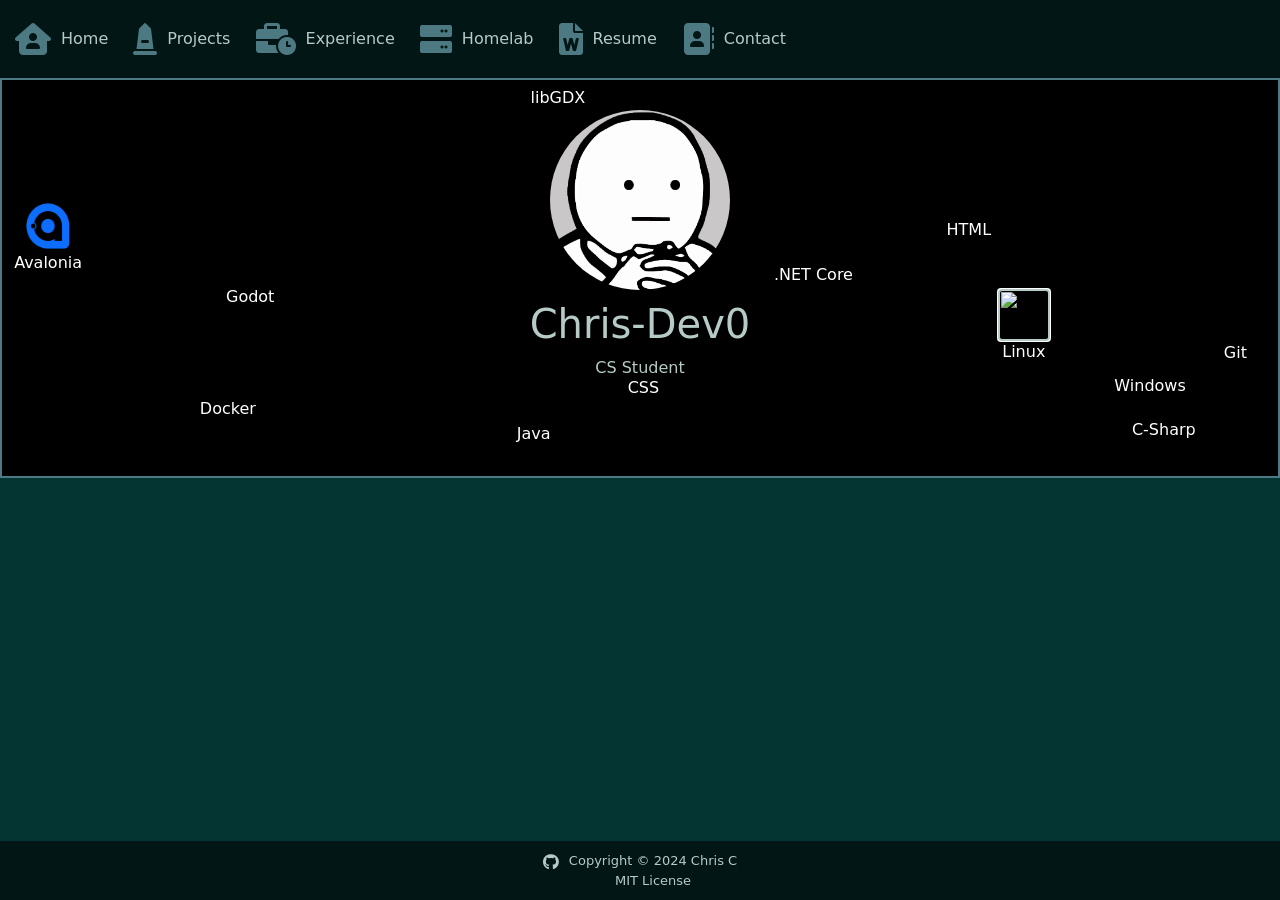
==== index.html @ 185f63dc "feat: Hero section + bouncing skill icons in hero section" ====
<!DOCTYPE html>

<html lang="en-US" xmlns="">

<head>
  <meta charset="utf-8">
  <meta name="viewport" content="width=device-width, initial-scale=1.0">
  <title>Chris-Dev0 Portfolio</title>
  <link rel="apple-touch-icon" sizes="180x180" href="img/favicon_io/apple-touch-icon.png">
  <link rel="icon" type="image/png" sizes="32x32" href="img/favicon_io/favicon-32x32.png">
  <link rel="icon" type="image/png" sizes="16x16" href="img/favicon_io/favicon-16x16.png">
  <link rel="manifest" href="/site.webmanifest">
  <link href="https://cdn.jsdelivr.net/npm/bootstrap@5.3.8/dist/css/bootstrap.min.css" rel="stylesheet"
    integrity="sha384-sRIl4kxILFvY47J16cr9ZwB07vP4J8+LH7qKQnuqkuIAvNWLzeN8tE5YBujZqJLB" crossorigin="anonymous">
  <link rel="stylesheet" type='text/css' href="https://cdn.jsdelivr.net/gh/devicons/devicon@latest/devicon.min.css" />
  <link rel="stylesheet" href="https://cdnjs.cloudflare.com/ajax/libs/font-awesome/6.0.0-beta3/css/all.min.css">
  <link href="style.css" rel="stylesheet" type="text/css" />
</head>

<body>
  <!-- NAVBAR -->
  <header>
    <nav class="navbar">
      <ul class="nav-list">
        <li class="nav-item">
          <a class="nav-link" href="#hero"><i class="fas fa-house-user nav-icon"></i>Home</a>
        </li>
        <li class="nav-item">
          <a class="nav-link" href="#projects"><i class="fas fa-monument nav-icon"></i>Projects</a>
        </li>
        <li class="nav-item">
          <a class="nav-link" href="#experience"><i class="fa-solid fa-business-time nav-icon"></i>Experience</a>
        </li>
        <li class="nav-item">
          <a class="nav-link" href="#homelab"><i class="fas fa-server nav-icon"></i>Homelab</a>
        </li>        
        <li class="nav-item">
          <a class="nav-link" href="#resume"><i class="fas fa-file-word nav-icon"></i>Resume</a>
        </li>
        <li class="nav-item">
          <a class="nav-link" href="#contact"><i class="fas fa-address-book nav-icon"></i>Contact</a>
        </li>
      </ul>
    </nav>
  </header>
  <!-- HERO -->
  <div class="hero-section">
    <div class="hero-info">
      <img src="img/pfp.png" class="" alt="github profile picture" id="hero-image">
      <h1>Chris-Dev0</h1>
      <p>CS Student</p>
    </div>

    <div class="skill-icon" data-speed-x="1" data-speed-y="1">
      <i class="devicon-git-plain colored"></i>
      <p>Git</p>
    </div>
    <div class="skill-icon" data-speed-x="1" data-speed-y="1">
      <i class="devicon-csharp-plain colored"></i>
      <p>C-Sharp</p>
    </div>
    <div class="skill-icon" data-speed-x="1" data-speed-y="1">
      <i class="devicon-java-plain colored"></i>
      <p>Java</p>
    </div>
    <div class="skill-icon" data-speed-x="1" data-speed-y="1">
      <img src="https://cdn.jsdelivr.net/gh/devicons/devicon@latest/icons/linux/linux-original.svg" style="outline: auto;"/>
      <p>Linux</p>
    </div>
    <div class="skill-icon" data-speed-x="1" data-speed-y="1">
      <i class="devicon-html5-plain colored"></i>
      <p>HTML</p>
    </div>
    <div class="skill-icon" data-speed-x="1" data-speed-y="1">
      <i class="devicon-css3-plain colored"></i>
      <p>CSS</p>
    </div>
    <div class="skill-icon" data-speed-x="1" data-speed-y="1">
      <i class="devicon-windows11-original colored"></i>
      <p>Windows</p>
    </div>
    <div class="skill-icon" data-speed-x="1" data-speed-y="1">
      <i class="devicon-godot-plain colored"></i>
      <p>Godot</p>
    </div>
    <div class="skill-icon" data-speed-x="1" data-speed-y="1">
      <i class="devicon-libgdx-plain colored"></i>
      <p>libGDX</p>
    </div>
    <div class="skill-icon" data-speed-x="1" data-speed-y="1">
      <i class="devicon-docker-plain colored"></i>
      <p>Docker</p>
    </div>
    <div class="skill-icon" data-speed-x="1" data-speed-y="1">
      <i class="devicon-dotnetcore-plain colored"></i>
      <p>.NET Core</p>
    </div>
    <div class="skill-icon" data-speed-x="1" data-speed-y="1">
      <img src="img/avalonia-logo.ico" alt="icon"></img>
      <p>Avalonia</p>
    </div>
  </div>

  <footer>
    <div id="footer-div">
      <a href="https://github.com/Chris-Dev0/Chris-Dev0.github.io">
        <i class="fa-brands fa-github"></i>
      </a>
      <div>
        <p>Copyright &copy; 2024 Chris C </p>
        <p>MIT License</p>
      </div>
    </div>
  </footer>


  <script src="https://cdn.jsdelivr.net/npm/bootstrap@5.3.8/dist/js/bootstrap.bundle.min.js"
    integrity="sha384-FKyoEForCGlyvwx9Hj09JcYn3nv7wiPVlz7YYwJrWVcXK/BmnVDxM+D2scQbITxI"
    crossorigin="anonymous"></script>
  <script src="icon-bounce.js"></script>
</body>

</html>
---- style.css ----
body, html {
    height: 100%;
    margin: 0;
    --default-color: #b6cbc7;
    --accent-color: #d7c642;
    --primary-background: #053533;
    --secondary-background: #021616;
    --tertiary-color: #4d7982;
    color: var(--default-color);
    background-color: var(--primary-background);
}
/* NAVBAR */
.navbar
{
    background-color: var(--secondary-background);
    vertical-align: middle;
    display: flex;
    align-items: center;
}
.nav-list
{
    list-style-type: none;
    gap: 20%;
    align-items: center;
    padding: 0px;
    margin: 0px;
}
.nav-item{
    vertical-align: middle;
    padding: 5px;
    display: inline flex;
    text-align: center;
    scale:1.0;
    transition: all 0.3s ease;
}
.nav-item:hover .nav-link,
.nav-item:hover .nav-icon,
.nav-item:focus-within .nav-link,
.nav-item:focus-within .nav-icon{
    color: var(--accent-color);
    scale: 1.05;
    transition: all 0.3s ease;
}
.nav-item:hover, .nav-item:focus-within{
    margin-left: 5px;
    margin-right: 5px;
    transition: all 0.3s ease;
}
.nav-link{
    vertical-align: middle;
}
.nav-link text
{
    vertical-align: middle;
    padding: 10px;
}
.nav-icon {
    color: var(--tertiary-color);
    font-size: 2em;
    vertical-align: middle;
    text-align: center;
    padding: 10px;
}
/* hero */
.hero-section{
    position: relative;
    /* background-color: var(--primary-background); */
    background-color: #000000;
    /* padding: 50px; */
    border: var(--tertiary-color) solid 2px;
    width: 100%;
    height: 400px;
    overflow: hidden;
}
.hero-info{
    position: relative;
    display: flex;
    flex-direction: column;
    align-items: center;
    justify-content: center;
    text-align: center;
    z-index: 2;
    margin: 20px;
}
.hero-info h1, .hero-info p{
    background-color: black;
}
.skill-icon{
    position: absolute;
    transition: none;
    z-index: 1;
    display: flex;
    flex-direction: column;
    align-items: center;
    text-align: center;
}
.skill-icon i{
    font-size: 3em;
}
.skill-icon p{
    font-size:medium;
    color: white;
}
.skill-icon img{
    width: 50px;
    height: 50px;
}
#hero-image{
    border: 10px solid #000000;
    border-radius: 50%;
    width: 200px;
    height: 200px;
}
/* footer */
footer{
    background-color: var(--secondary-background);
    position: fixed;
    bottom: 0;
    width: 100%;
    padding: 10px;
    text-align: center;
}
footer p{
    margin: 0;
    padding: 0;
    font-size:small;
}
footer i{
    color: var(--default-color);
}
#footer-div{
    display: flex;
    justify-content: center;
    gap: 10px;
}
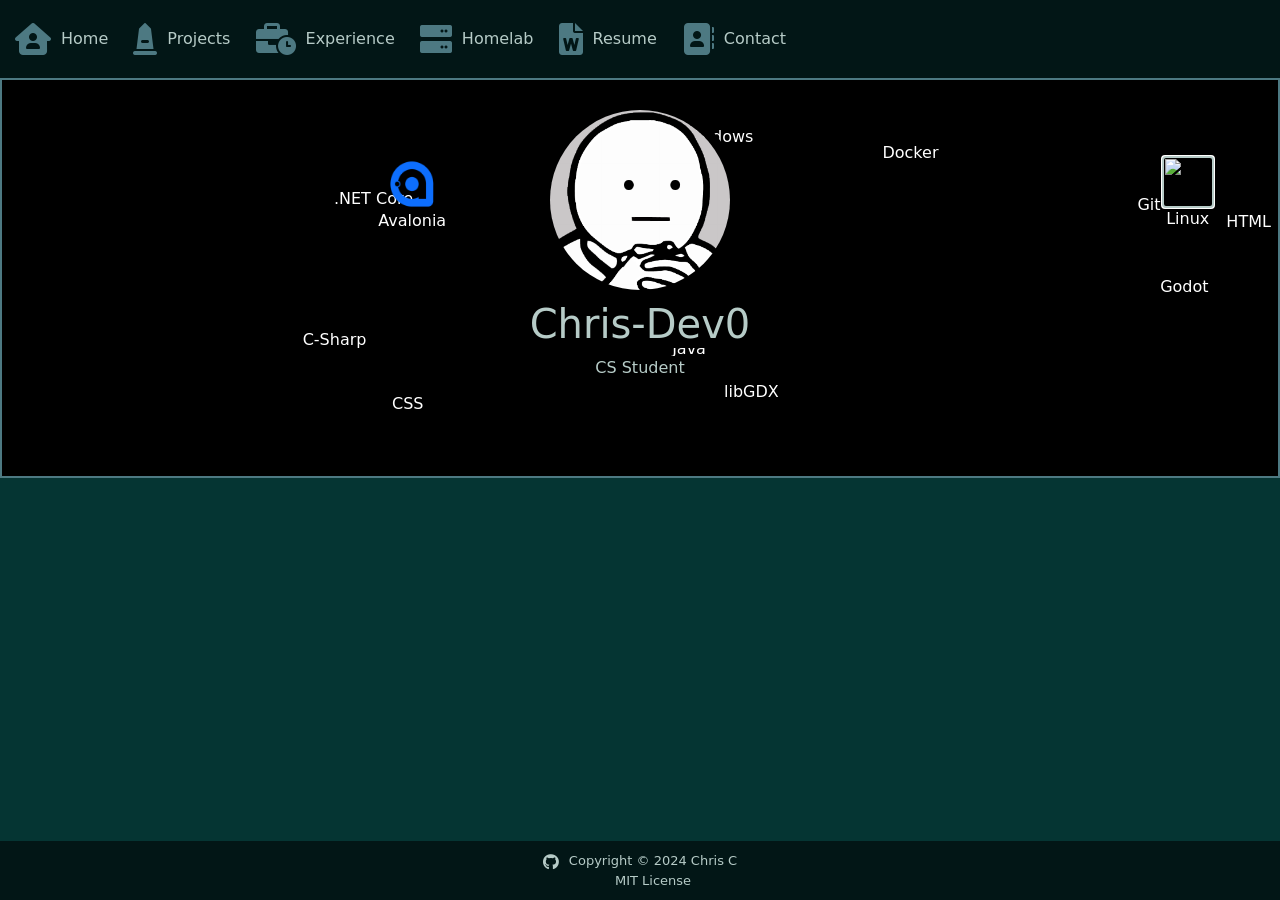
==== commit 78dd4b01: "feat: Loading navbar + footer w/ JS for reusability" ====
--- a/index.html
+++ b/index.html
@@ -19,30 +19,7 @@
 
 <body>
   <!-- NAVBAR -->
-  <header>
-    <nav class="navbar">
-      <ul class="nav-list">
-        <li class="nav-item">
-          <a class="nav-link" href="#hero"><i class="fas fa-house-user nav-icon"></i>Home</a>
-        </li>
-        <li class="nav-item">
-          <a class="nav-link" href="#projects"><i class="fas fa-monument nav-icon"></i>Projects</a>
-        </li>
-        <li class="nav-item">
-          <a class="nav-link" href="#experience"><i class="fa-solid fa-business-time nav-icon"></i>Experience</a>
-        </li>
-        <li class="nav-item">
-          <a class="nav-link" href="#homelab"><i class="fas fa-server nav-icon"></i>Homelab</a>
-        </li>        
-        <li class="nav-item">
-          <a class="nav-link" href="#resume"><i class="fas fa-file-word nav-icon"></i>Resume</a>
-        </li>
-        <li class="nav-item">
-          <a class="nav-link" href="#contact"><i class="fas fa-address-book nav-icon"></i>Contact</a>
-        </li>
-      </ul>
-    </nav>
-  </header>
+  <header id="navbar"></header>
   <!-- HERO -->
   <div class="hero-section">
     <div class="hero-info">
@@ -51,73 +28,65 @@
       <p>CS Student</p>
     </div>
 
-    <div class="skill-icon" data-speed-x="1" data-speed-y="1">
+    <div class="skill-icon">
       <i class="devicon-git-plain colored"></i>
       <p>Git</p>
     </div>
-    <div class="skill-icon" data-speed-x="1" data-speed-y="1">
+    <div class="skill-icon">
       <i class="devicon-csharp-plain colored"></i>
       <p>C-Sharp</p>
     </div>
-    <div class="skill-icon" data-speed-x="1" data-speed-y="1">
+    <div class="skill-icon">
       <i class="devicon-java-plain colored"></i>
       <p>Java</p>
     </div>
-    <div class="skill-icon" data-speed-x="1" data-speed-y="1">
-      <img src="https://cdn.jsdelivr.net/gh/devicons/devicon@latest/icons/linux/linux-original.svg" style="outline: auto;"/>
+    <div class="skill-icon">
+      <img src="https://cdn.jsdelivr.net/gh/devicons/devicon@latest/icons/linux/linux-original.svg"
+        style="outline: auto;" />
       <p>Linux</p>
     </div>
-    <div class="skill-icon" data-speed-x="1" data-speed-y="1">
+    <div class="skill-icon">
       <i class="devicon-html5-plain colored"></i>
       <p>HTML</p>
     </div>
-    <div class="skill-icon" data-speed-x="1" data-speed-y="1">
+    <div class="skill-icon">
       <i class="devicon-css3-plain colored"></i>
       <p>CSS</p>
     </div>
-    <div class="skill-icon" data-speed-x="1" data-speed-y="1">
+    <div class="skill-icon">
       <i class="devicon-windows11-original colored"></i>
       <p>Windows</p>
     </div>
-    <div class="skill-icon" data-speed-x="1" data-speed-y="1">
+    <div class="skill-icon">
       <i class="devicon-godot-plain colored"></i>
       <p>Godot</p>
     </div>
-    <div class="skill-icon" data-speed-x="1" data-speed-y="1">
+    <div class="skill-icon">
       <i class="devicon-libgdx-plain colored"></i>
       <p>libGDX</p>
     </div>
-    <div class="skill-icon" data-speed-x="1" data-speed-y="1">
+    <div class="skill-icon">
       <i class="devicon-docker-plain colored"></i>
       <p>Docker</p>
     </div>
-    <div class="skill-icon" data-speed-x="1" data-speed-y="1">
+    <div class="skill-icon">
       <i class="devicon-dotnetcore-plain colored"></i>
       <p>.NET Core</p>
     </div>
-    <div class="skill-icon" data-speed-x="1" data-speed-y="1">
+    <div class="skill-icon">
       <img src="img/avalonia-logo.ico" alt="icon"></img>
       <p>Avalonia</p>
     </div>
   </div>
 
-  <footer>
-    <div id="footer-div">
-      <a href="https://github.com/Chris-Dev0/Chris-Dev0.github.io">
-        <i class="fa-brands fa-github"></i>
-      </a>
-      <div>
-        <p>Copyright &copy; 2024 Chris C </p>
-        <p>MIT License</p>
-      </div>
-    </div>
-  </footer>
+  <footer id="footer"></footer>
 
 
   <script src="https://cdn.jsdelivr.net/npm/bootstrap@5.3.8/dist/js/bootstrap.bundle.min.js"
     integrity="sha384-FKyoEForCGlyvwx9Hj09JcYn3nv7wiPVlz7YYwJrWVcXK/BmnVDxM+D2scQbITxI"
     crossorigin="anonymous"></script>
   <script src="icon-bounce.js"></script>
+  <script src="main.js"></script>
 </body>
 
 </html>
--- a/style.css
+++ b/style.css
@@ -9,58 +9,7 @@
     color: var(--default-color);
     background-color: var(--primary-background);
 }
-/* NAVBAR */
-.navbar
-{
-    background-color: var(--secondary-background);
-    vertical-align: middle;
-    display: flex;
-    align-items: center;
-}
-.nav-list
-{
-    list-style-type: none;
-    gap: 20%;
-    align-items: center;
-    padding: 0px;
-    margin: 0px;
-}
-.nav-item{
-    vertical-align: middle;
-    padding: 5px;
-    display: inline flex;
-    text-align: center;
-    scale:1.0;
-    transition: all 0.3s ease;
-}
-.nav-item:hover .nav-link,
-.nav-item:hover .nav-icon,
-.nav-item:focus-within .nav-link,
-.nav-item:focus-within .nav-icon{
-    color: var(--accent-color);
-    scale: 1.05;
-    transition: all 0.3s ease;
-}
-.nav-item:hover, .nav-item:focus-within{
-    margin-left: 5px;
-    margin-right: 5px;
-    transition: all 0.3s ease;
-}
-.nav-link{
-    vertical-align: middle;
-}
-.nav-link text
-{
-    vertical-align: middle;
-    padding: 10px;
-}
-.nav-icon {
-    color: var(--tertiary-color);
-    font-size: 2em;
-    vertical-align: middle;
-    text-align: center;
-    padding: 10px;
-}
+
 /* hero */
 .hero-section{
     position: relative;
@@ -111,25 +60,3 @@
     width: 200px;
     height: 200px;
 }
-/* footer */
-footer{
-    background-color: var(--secondary-background);
-    position: fixed;
-    bottom: 0;
-    width: 100%;
-    padding: 10px;
-    text-align: center;
-}
-footer p{
-    margin: 0;
-    padding: 0;
-    font-size:small;
-}
-footer i{
-    color: var(--default-color);
-}
-#footer-div{
-    display: flex;
-    justify-content: center;
-    gap: 10px;
-}
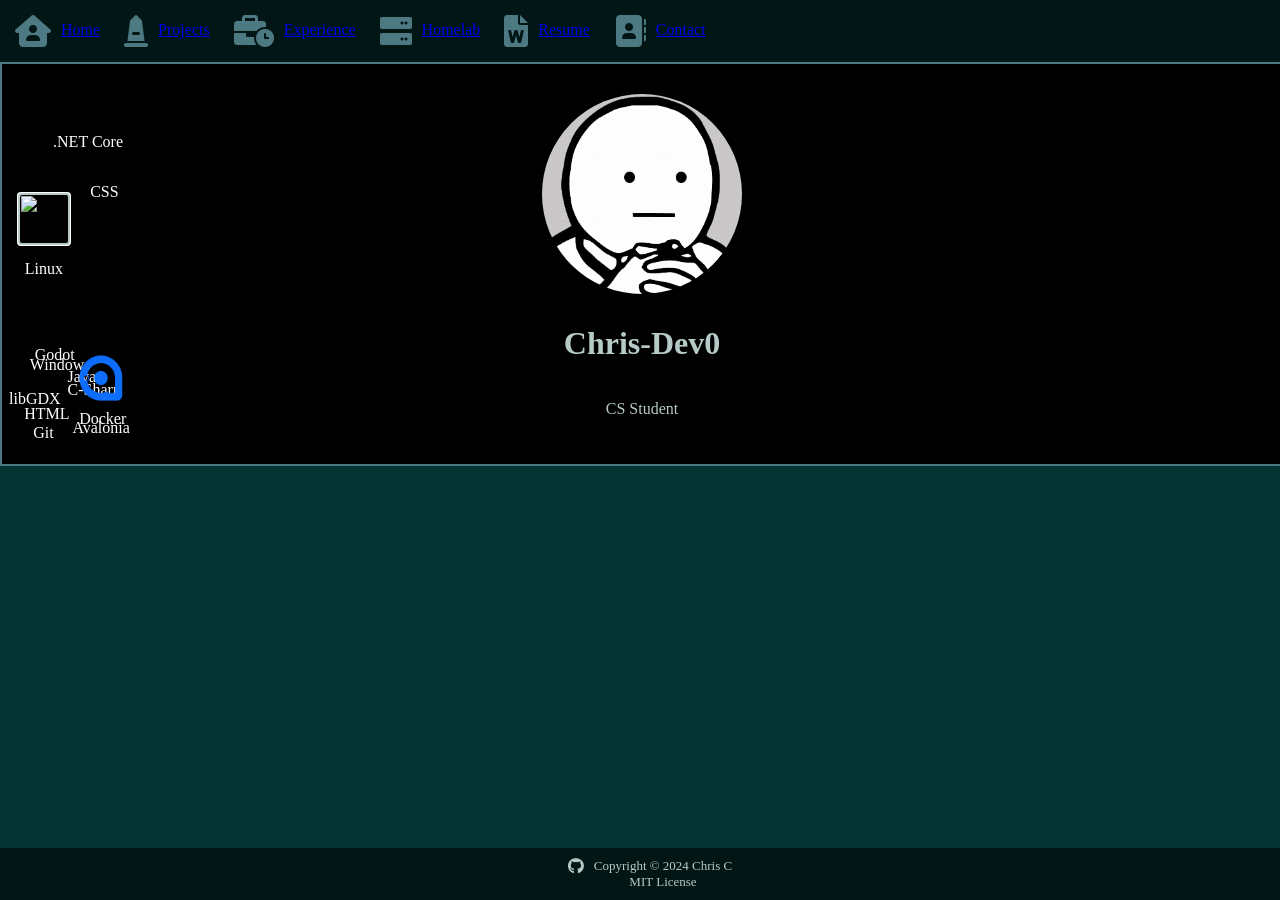
==== commit e7a4809b: "feat: Load head content w/ JS" ====
--- a/index.html
+++ b/index.html
@@ -2,19 +2,10 @@
 
 <html lang="en-US" xmlns="">
 
-<head>
+<head id="head">
   <meta charset="utf-8">
   <meta name="viewport" content="width=device-width, initial-scale=1.0">
   <title>Chris-Dev0 Portfolio</title>
-  <link rel="apple-touch-icon" sizes="180x180" href="img/favicon_io/apple-touch-icon.png">
-  <link rel="icon" type="image/png" sizes="32x32" href="img/favicon_io/favicon-32x32.png">
-  <link rel="icon" type="image/png" sizes="16x16" href="img/favicon_io/favicon-16x16.png">
-  <link rel="manifest" href="/site.webmanifest">
-  <link href="https://cdn.jsdelivr.net/npm/bootstrap@5.3.8/dist/css/bootstrap.min.css" rel="stylesheet"
-    integrity="sha384-sRIl4kxILFvY47J16cr9ZwB07vP4J8+LH7qKQnuqkuIAvNWLzeN8tE5YBujZqJLB" crossorigin="anonymous">
-  <link rel="stylesheet" type='text/css' href="https://cdn.jsdelivr.net/gh/devicons/devicon@latest/devicon.min.css" />
-  <link rel="stylesheet" href="https://cdnjs.cloudflare.com/ajax/libs/font-awesome/6.0.0-beta3/css/all.min.css">
-  <link href="style.css" rel="stylesheet" type="text/css" />
 </head>
 
 <body>
@@ -78,10 +69,7 @@
       <p>Avalonia</p>
     </div>
   </div>
-
   <footer id="footer"></footer>
-
-
   <script src="https://cdn.jsdelivr.net/npm/bootstrap@5.3.8/dist/js/bootstrap.bundle.min.js"
     integrity="sha384-FKyoEForCGlyvwx9Hj09JcYn3nv7wiPVlz7YYwJrWVcXK/BmnVDxM+D2scQbITxI"
     crossorigin="anonymous"></script>
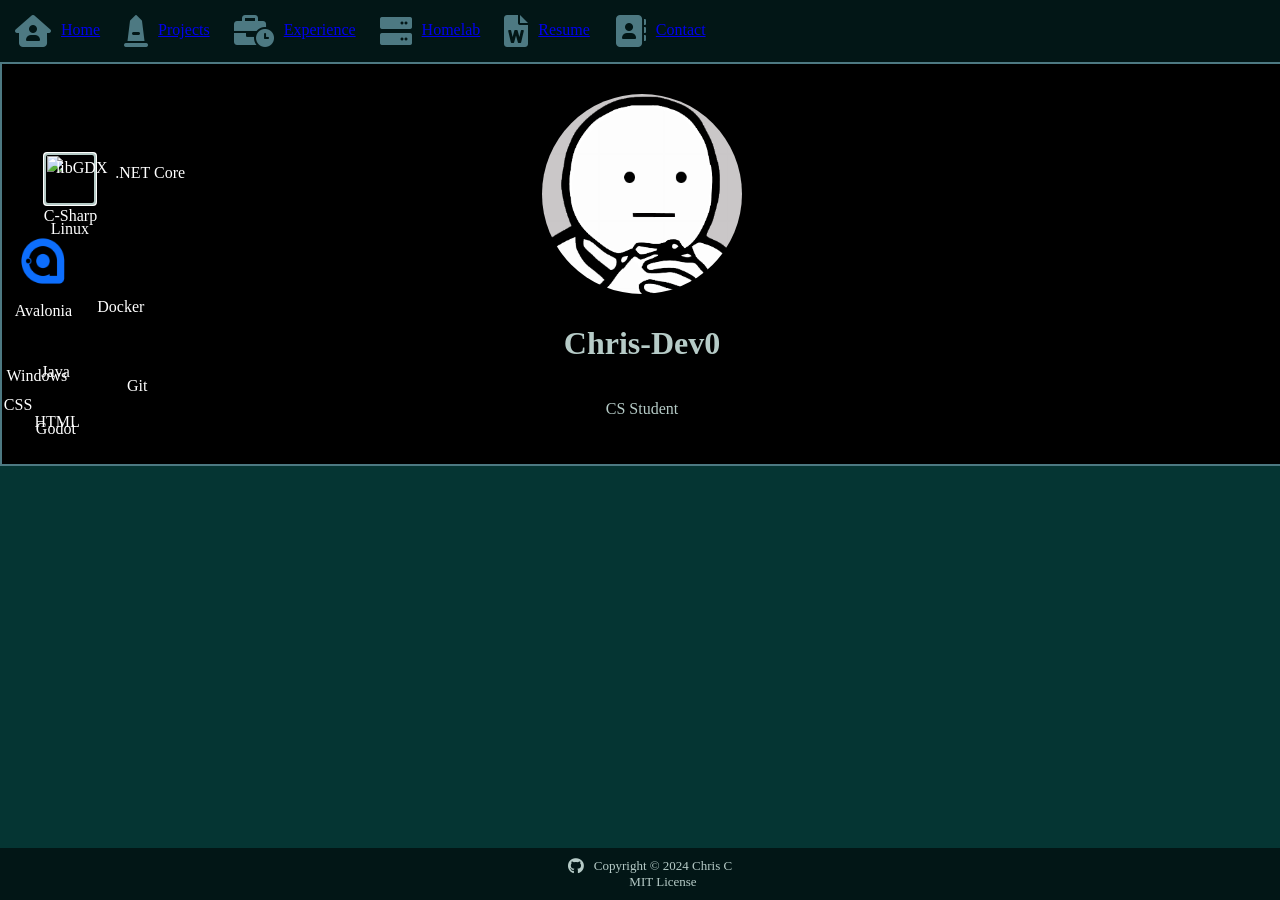
==== commit 7429e216: "fix: WIP project layouts" ====
--- a/index.html
+++ b/index.html
@@ -6,6 +6,7 @@
   <meta charset="utf-8">
   <meta name="viewport" content="width=device-width, initial-scale=1.0">
   <title>Chris-Dev0 Portfolio</title>
+  
 </head>
 
 <body>
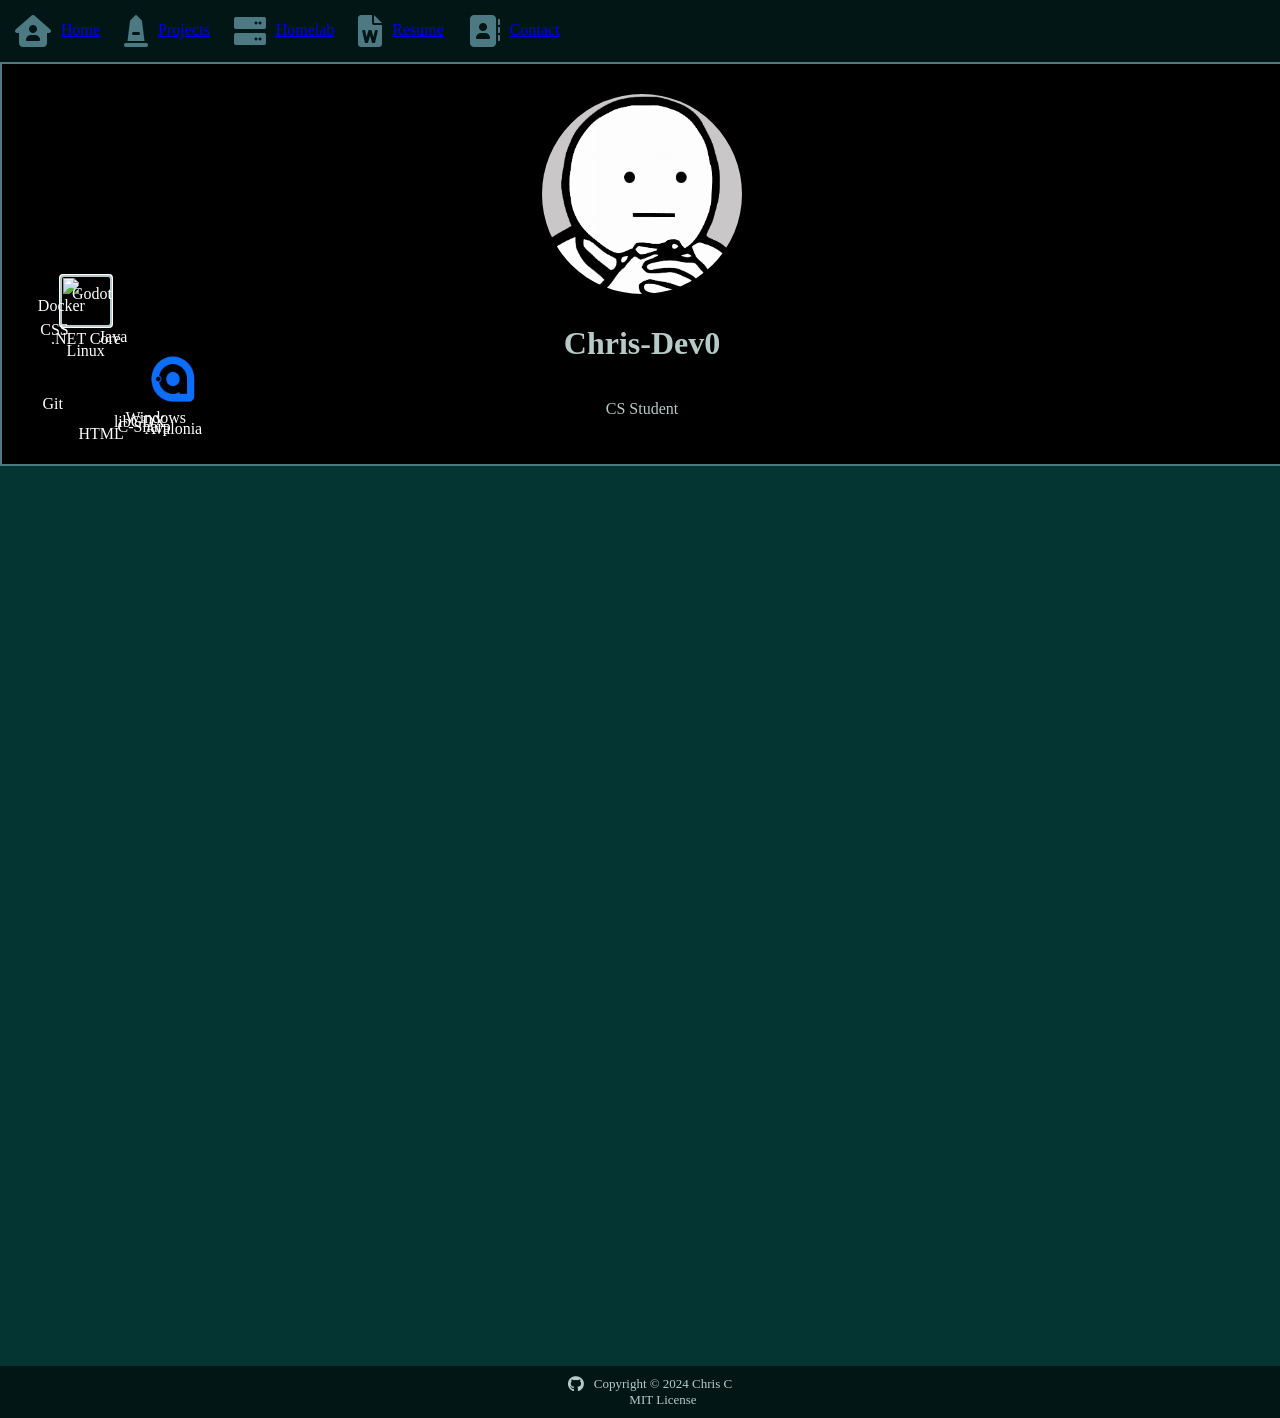
==== commit c92e89ae: "feat: Added project info" ====
--- a/index.html
+++ b/index.html
@@ -70,6 +70,7 @@
       <p>Avalonia</p>
     </div>
   </div>
+  <div style="height: 100%;"></div>
   <footer id="footer"></footer>
   <script src="https://cdn.jsdelivr.net/npm/bootstrap@5.3.8/dist/js/bootstrap.bundle.min.js"
     integrity="sha384-FKyoEForCGlyvwx9Hj09JcYn3nv7wiPVlz7YYwJrWVcXK/BmnVDxM+D2scQbITxI"
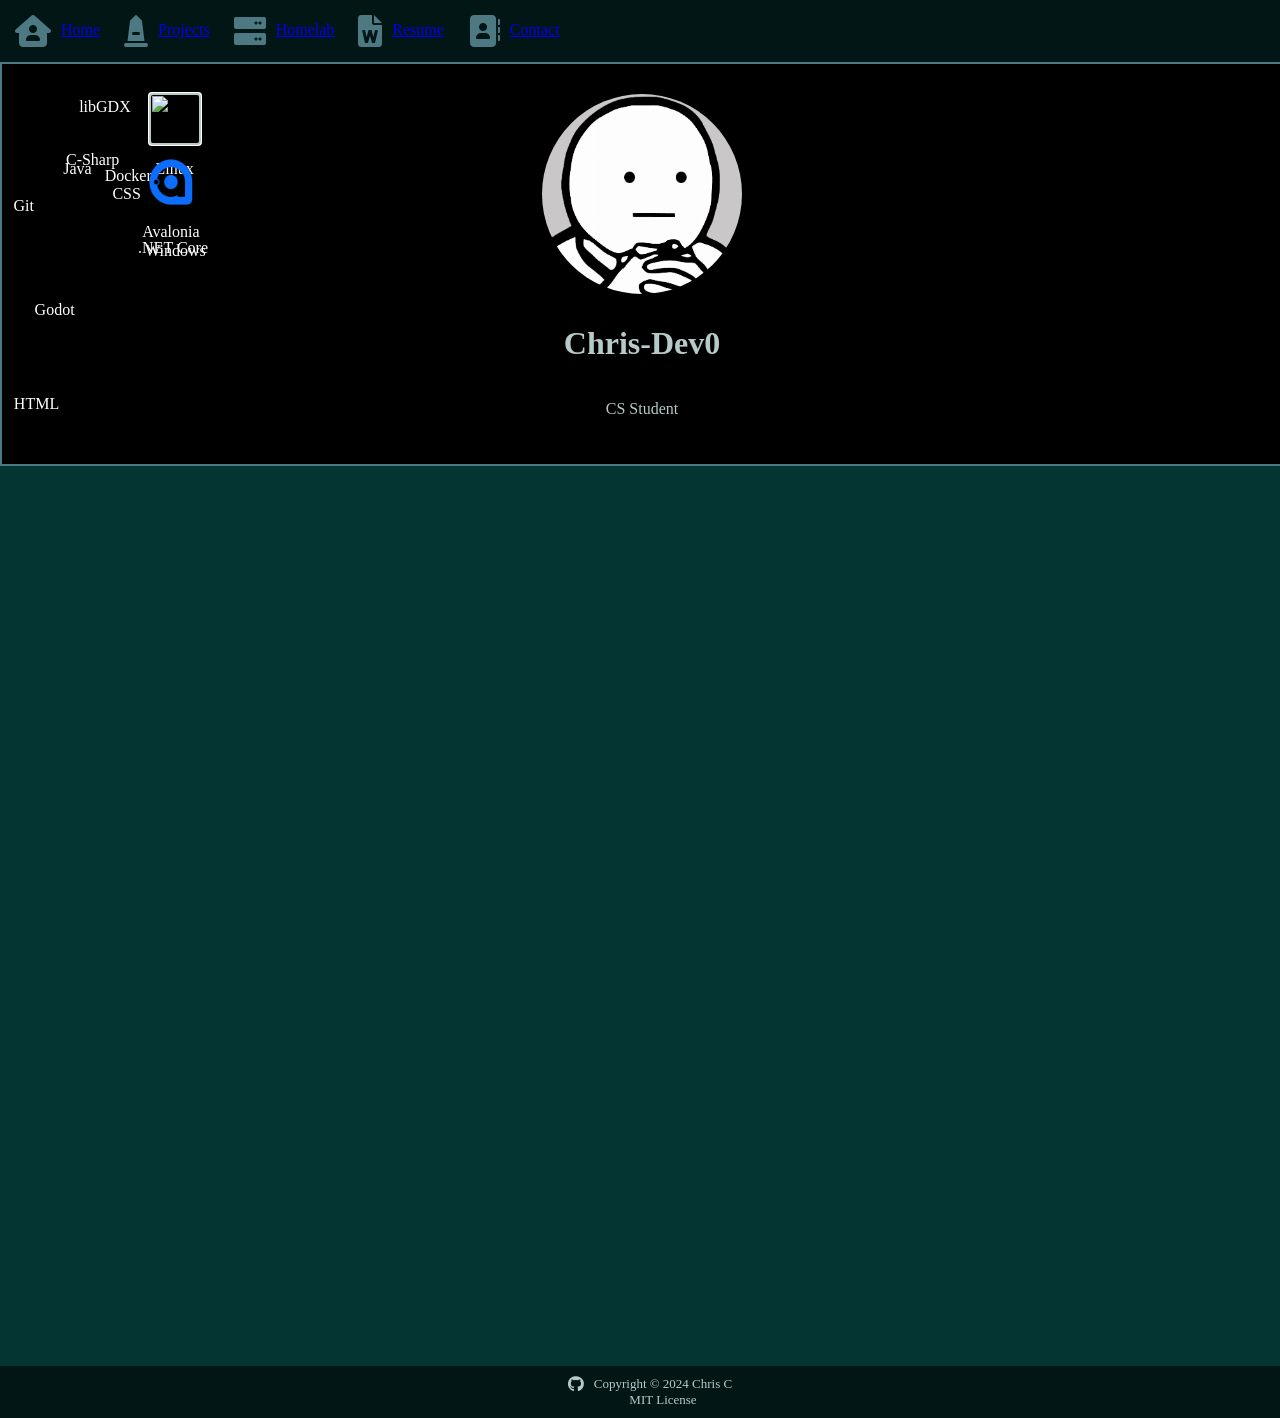
==== commit efe597aa: "feat: WIP homelab page" ====
--- a/index.html
+++ b/index.html
@@ -6,7 +6,7 @@
   <meta charset="utf-8">
   <meta name="viewport" content="width=device-width, initial-scale=1.0">
   <title>Chris-Dev0 Portfolio</title>
-  
+  <link href="page_components/index_style.css" rel="stylesheet" type="text/css"/>
 </head>
 
 <body>
--- a/page_components/index_style.css
+++ b/page_components/index_style.css
@@ -0,0 +1,50 @@
+/* hero */
+.hero-section{
+    position: relative;
+    /* background-color: var(--primary-background); */
+    background-color: #000000;
+    /* padding: 50px; */
+    border: var(--tertiary-color) solid 2px;
+    width: 100%;
+    height: 400px;
+    overflow: hidden;
+}
+.hero-info{
+    position: relative;
+    display: flex;
+    flex-direction: column;
+    align-items: center;
+    justify-content: center;
+    text-align: center;
+    z-index: 2;
+    margin: 20px;
+}
+.hero-info h1, .hero-info p{
+    background-color: black;
+}
+.skill-icon{
+    position: absolute;
+    transition: none;
+    z-index: 1;
+    display: flex;
+    flex-direction: column;
+    align-items: center;
+    text-align: center;
+}
+.skill-icon i{
+    font-size: 3em;
+}
+.skill-icon p{
+    font-size:medium;
+    color: white;
+}
+.skill-icon img{
+    width: 50px;
+    height: 50px;
+}
+#hero-image{
+    border: 10px solid #000000;
+    border-radius: 50%;
+    width: 200px;
+    height: 200px;
+}
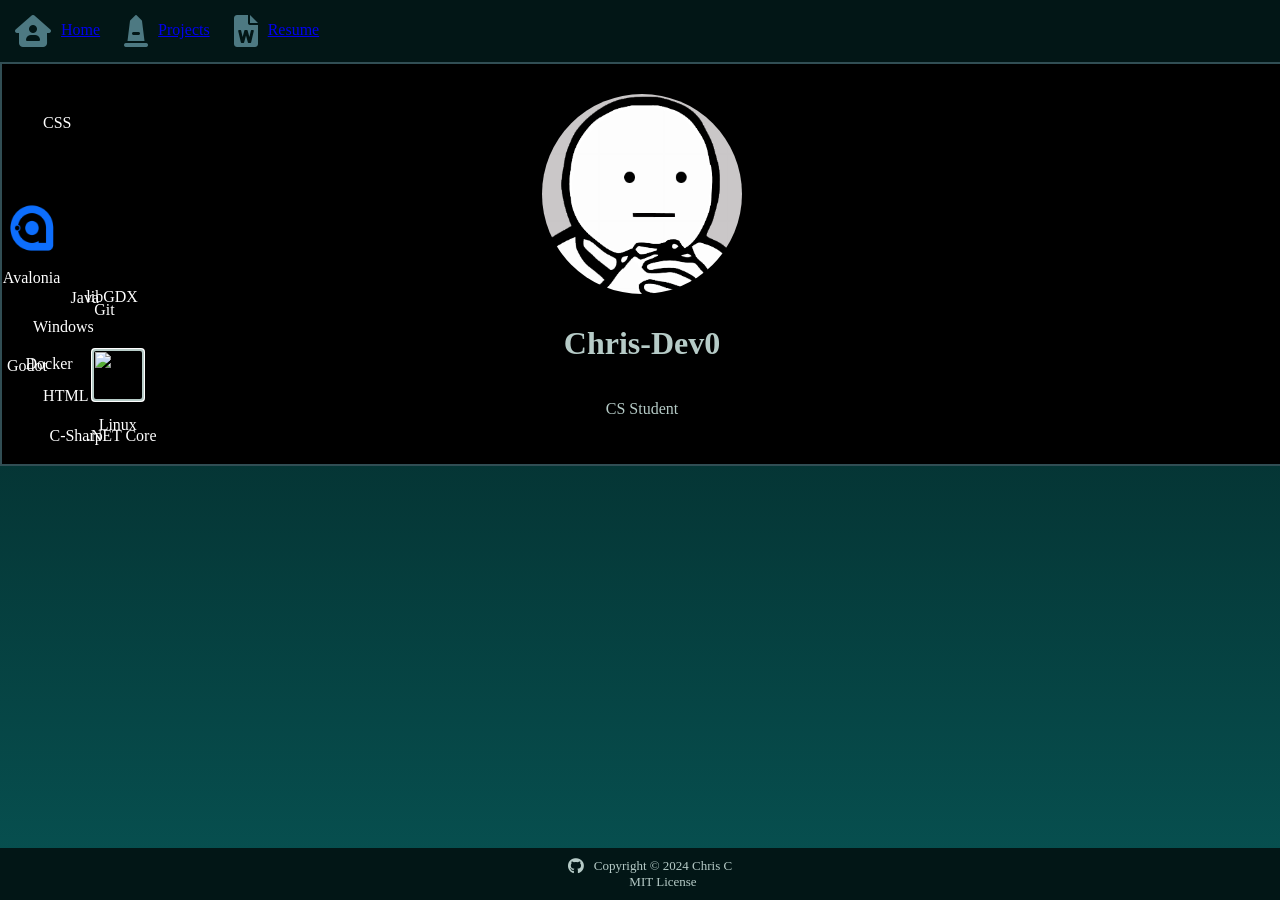
==== commit 94dfc1f8: "feat: style updates" ====
--- a/index.html
+++ b/index.html
@@ -70,11 +70,12 @@
       <p>Avalonia</p>
     </div>
   </div>
-  <div style="height: 100%;"></div>
+  <div style="flex-grow: 1;"></div>
   <footer id="footer"></footer>
-  <script src="https://cdn.jsdelivr.net/npm/bootstrap@5.3.8/dist/js/bootstrap.bundle.min.js"
+  
+  <!-- <script src="https://cdn.jsdelivr.net/npm/bootstrap@5.3.8/dist/js/bootstrap.bundle.min.js"
     integrity="sha384-FKyoEForCGlyvwx9Hj09JcYn3nv7wiPVlz7YYwJrWVcXK/BmnVDxM+D2scQbITxI"
-    crossorigin="anonymous"></script>
+    crossorigin="anonymous"></script> -->
   <script src="icon-bounce.js"></script>
   <script src="main.js"></script>
 </body>
--- a/page_components/index_style.css
+++ b/page_components/index_style.css
@@ -3,8 +3,9 @@
     position: relative;
     /* background-color: var(--primary-background); */
     background-color: #000000;
-    /* padding: 50px; */
-    border: var(--tertiary-color) solid 2px;
+    border-left: #314e54 solid 2px;
+    border-right: #314e54 solid 2px;
+    border-bottom: #314e54 solid 2px;;
     width: 100%;
     height: 400px;
     overflow: hidden;
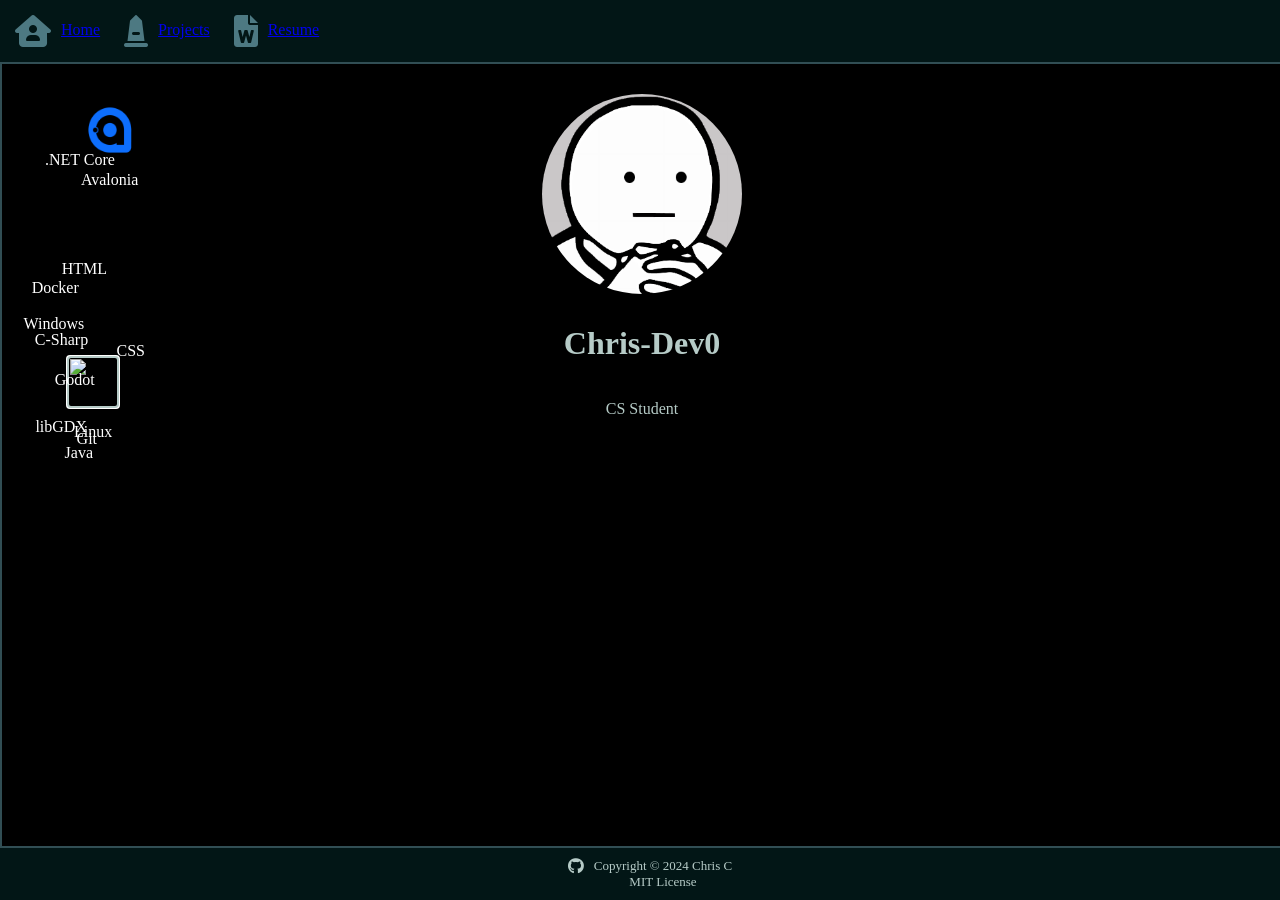
==== commit 7e0cbeb7: "refactor: Home page icon section now uses full page" ====
--- a/index.html
+++ b/index.html
@@ -6,14 +6,14 @@
   <meta charset="utf-8">
   <meta name="viewport" content="width=device-width, initial-scale=1.0">
   <title>Chris-Dev0 Portfolio</title>
-  <link href="page_components/index_style.css" rel="stylesheet" type="text/css"/>
+  <link href="page_components/index_style.css" rel="stylesheet" type="text/css" />
 </head>
 
 <body>
   <!-- NAVBAR -->
   <header id="navbar"></header>
   <!-- HERO -->
-  <div class="hero-section">
+  <div class="hero-section" style="flex-grow: 1;">
     <div class="hero-info">
       <img src="img/pfp.png" class="" alt="github profile picture" id="hero-image">
       <h1>Chris-Dev0</h1>
@@ -70,9 +70,8 @@
       <p>Avalonia</p>
     </div>
   </div>
-  <div style="flex-grow: 1;"></div>
+  <!-- <div style="flex-grow: 1;"></div> -->
   <footer id="footer"></footer>
-  
   <!-- <script src="https://cdn.jsdelivr.net/npm/bootstrap@5.3.8/dist/js/bootstrap.bundle.min.js"
     integrity="sha384-FKyoEForCGlyvwx9Hj09JcYn3nv7wiPVlz7YYwJrWVcXK/BmnVDxM+D2scQbITxI"
     crossorigin="anonymous"></script> -->
